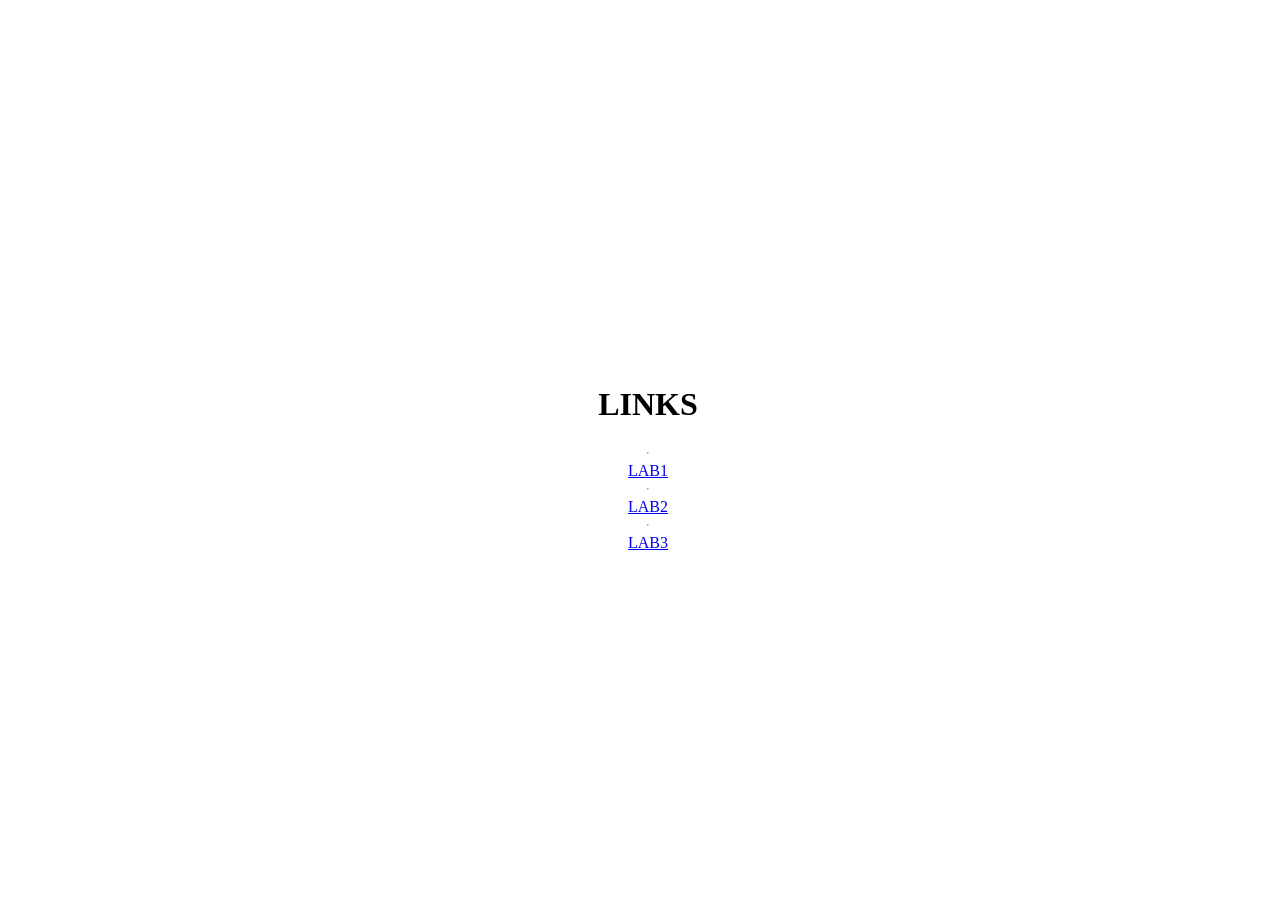
==== index.html @ 18829849 "Update links to point to the correct directory" ====
<!DOCTYPE html>
<html lang="en">
<head>
<meta charset="UTF-8">
<title>BMSIT&M Timetable</title>
</head>
<style>
	body{
		height: 100vh;
		width: 100vw;
		display: flex;
		justify-content: center;
		align-items: center;
		overflow: hidden;
		flex-direction:column;
	}
</style>
<body>
  <h1>LINKS</h1>
	<hr>
  <a href="/weblab/calculator.html">LAB1</a>
	<hr>
	<a href="/weblab/textGrow.html">LAB2</a>
	<hr>
	<a href="/weblab/form.html">LAB3</a>
</body>
</html>
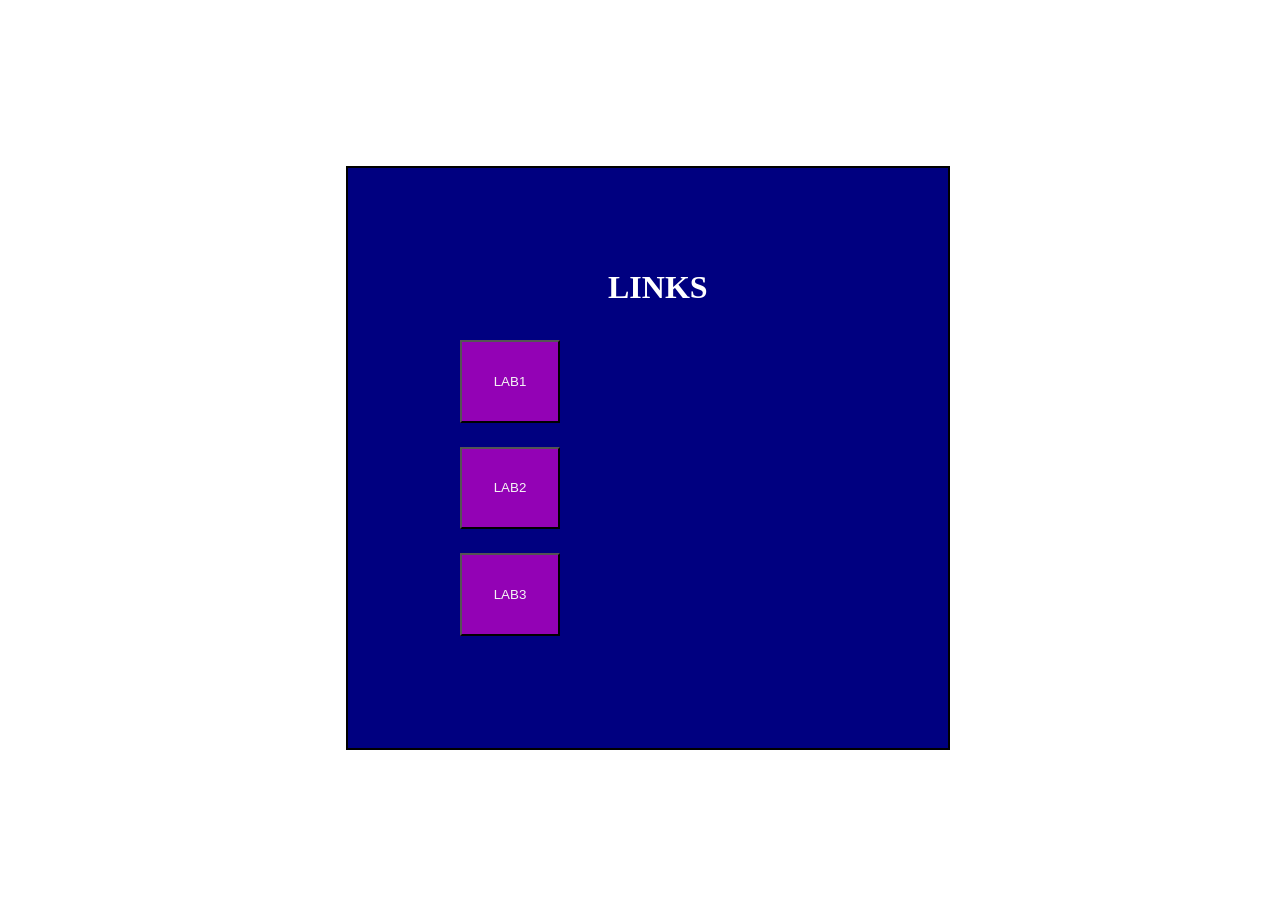
==== commit 28fc4438: "Refactor links section with buttons and styling Updated layout and styling for links section." ====
--- a/index.html
+++ b/index.html
@@ -12,16 +12,39 @@
 		justify-content: center;
 		align-items: center;
 		overflow: hidden;
-		flex-direction:column;
 	}
+	div{
+		height: 400px;
+		width: 400px;
+		border: 2px solid black;
+		display: flex;
+		flex-direction: column;
+		padding: 80px 100px 100px 100px;
+		background-color: navy;
+	}
+	button{
+		height: 100px;
+		width: 100px;
+		margin: 3%;
+		background-color: #9302b5;
+
+	}
+	a{
+		color: whitesmoke;
+		text-decoration: none;
+	}
+	h1{
+		padding-left: 40%;
+	}
+
 </style>
 <body>
-  <h1>LINKS</h1>
-	<hr>
-  <a href="/weblab/calculator.html">LAB1</a>
-	<hr>
-	<a href="/weblab/textGrow.html">LAB2</a>
-	<hr>
-	<a href="/weblab/form.html">LAB3</a>
+	<div>
+		<h1 style="color: white;">LINKS</h1>
+	  	<button> <a href="calculator.html">LAB1</a> </button>
+		<button> <a href="textGrow.html">LAB2</a> </button>
+		<button> <a href="form.html">LAB3</a> </button>
+	</div>
+  
 </body>
 </html>
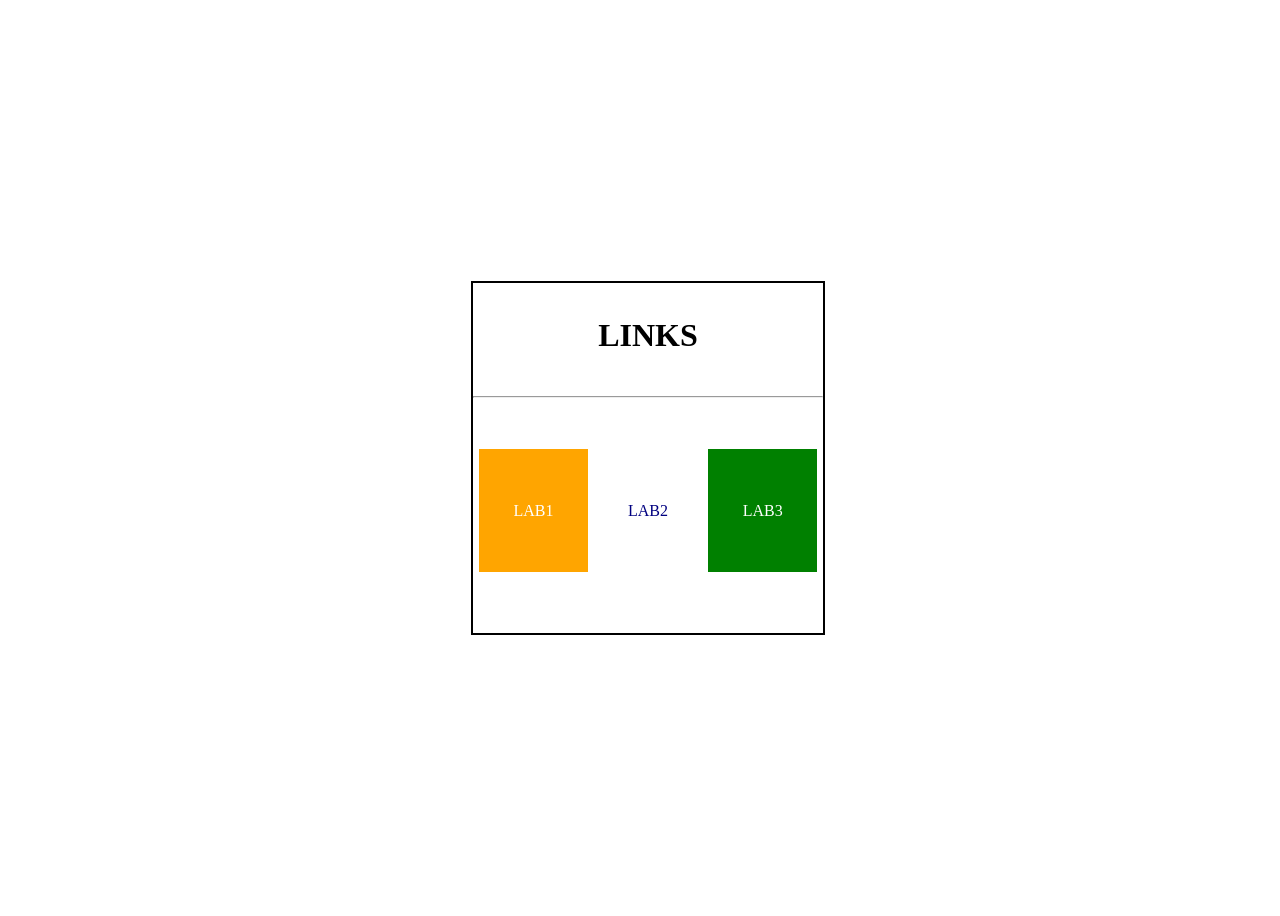
==== commit 4b2e4a4e: "Refactor index.html structure and styles" ====
--- a/index.html
+++ b/index.html
@@ -13,38 +13,56 @@
 		align-items: center;
 		overflow: hidden;
 	}
-	div{
-		height: 400px;
-		width: 400px;
+	.main{
 		border: 2px solid black;
+		height: 350px;
+		width: 350px;
+	}
+	h1{
+		height: 30%;
+		margin: 0px;
 		display: flex;
-		flex-direction: column;
-		padding: 80px 100px 100px 100px;
-		background-color: navy;
+		justify-content: center;
+		align-items: center;
 	}
-	button{
-		height: 100px;
-		width: 100px;
-		margin: 3%;
-		background-color: #9302b5;
-
+	.sub{
+		height: 50%;
+		margin: 0px;
+		display: flex;
+		margin-top: 25px;
+		justify-content: space-evenly;
+		align-items: center;
 	}
 	a{
-		color: whitesmoke;
+		height: 70%;
+		width: 31%;
 		text-decoration: none;
+		display: flex;
+		justify-content: center;
+		align-items: center;
 	}
-	h1{
-		padding-left: 40%;
+	.orange{
+		background-color: orange;
+		color: white;
 	}
-
+	.white{
+		background-color: white;
+		color: navy;
+	}
+	.green{
+		background-color: green;
+		color: white;
+	}
 </style>
 <body>
-	<div>
-		<h1 style="color: white;">LINKS</h1>
-	  	<button> <a href="calculator.html">LAB1</a> </button>
-		<button> <a href="textGrow.html">LAB2</a> </button>
-		<button> <a href="form.html">LAB3</a> </button>
+	<div class="main">
+		<h1>LINKS</h1>
+		<hr>
+		<div class="sub">
+	  		 <a href="calculator.html" class="orange"><div>LAB1</div></a> 
+			 <a href="textGrow.html" class="white"><div>LAB2</div></a> 
+			 <a href="form.html" class="green"><div>LAB3</div></a> 
+		</div>
 	</div>
-  
 </body>
 </html>
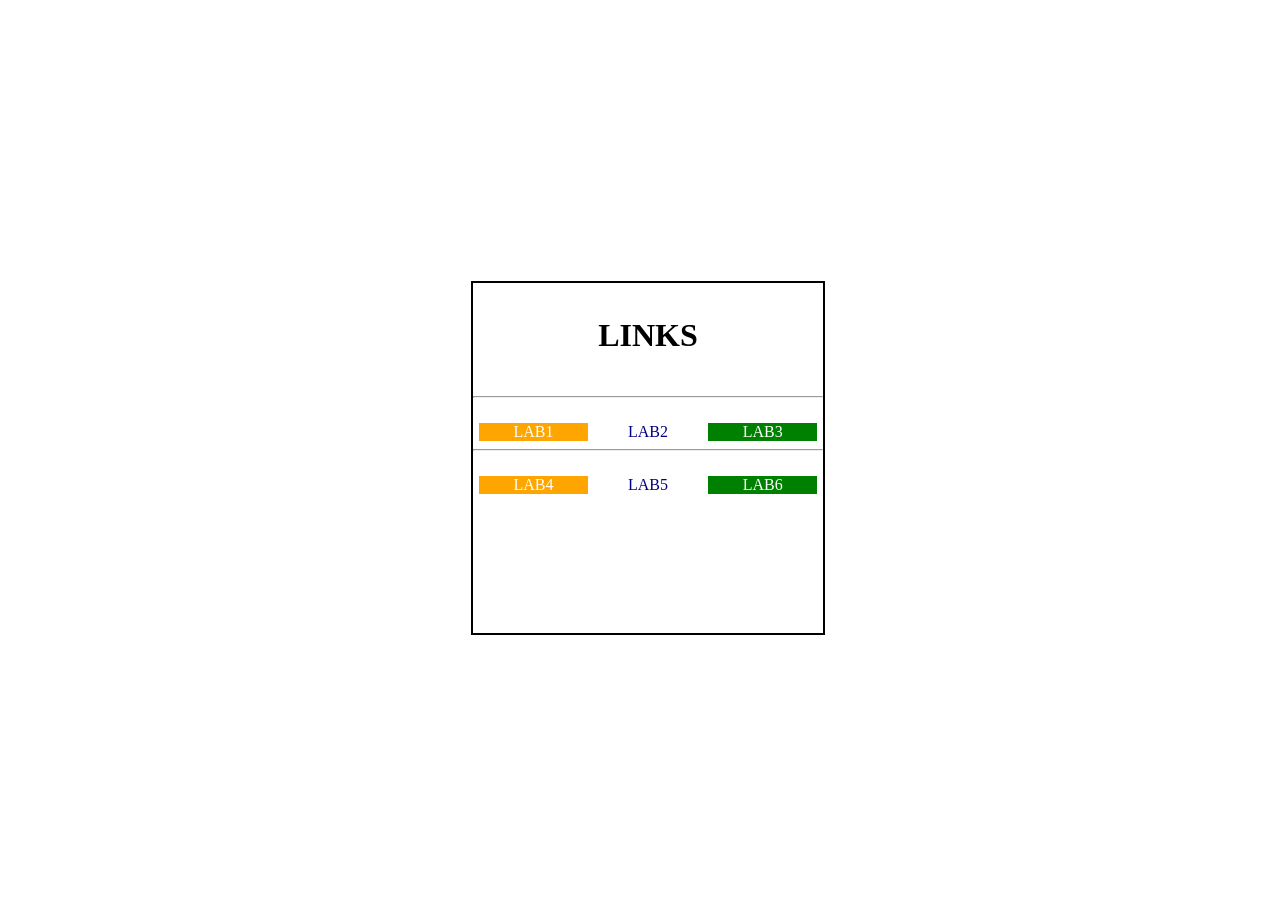
==== commit bfdcb6d0: "Organize lab links into two sections Added additional lab links to the index.html file." ====
--- a/index.html
+++ b/index.html
@@ -58,10 +58,18 @@
 	<div class="main">
 		<h1>LINKS</h1>
 		<hr>
-		<div class="sub">
-	  		 <a href="calculator.html" class="orange"><div>LAB1</div></a> 
-			 <a href="textGrow.html" class="white"><div>LAB2</div></a> 
-			 <a href="form.html" class="green"><div>LAB3</div></a> 
+		<div>
+			<div class="sub">
+		  		 <a href="calculator.html" class="orange"><div>LAB1</div></a> 
+				 <a href="textGrow.html" class="white"><div>LAB2</div></a> 
+				 <a href="form.html" class="green"><div>LAB3</div></a> 
+			</div>
+			<hr>
+			<div class="sub">
+		  		 <a href="calculator.html" class="orange"><div>LAB4</div></a> 
+				 <a href="textGrow.html" class="white"><div>LAB5</div></a> 
+				 <a href="form.html" class="green"><div>LAB6</div></a> 
+			</div>
 		</div>
 	</div>
 </body>
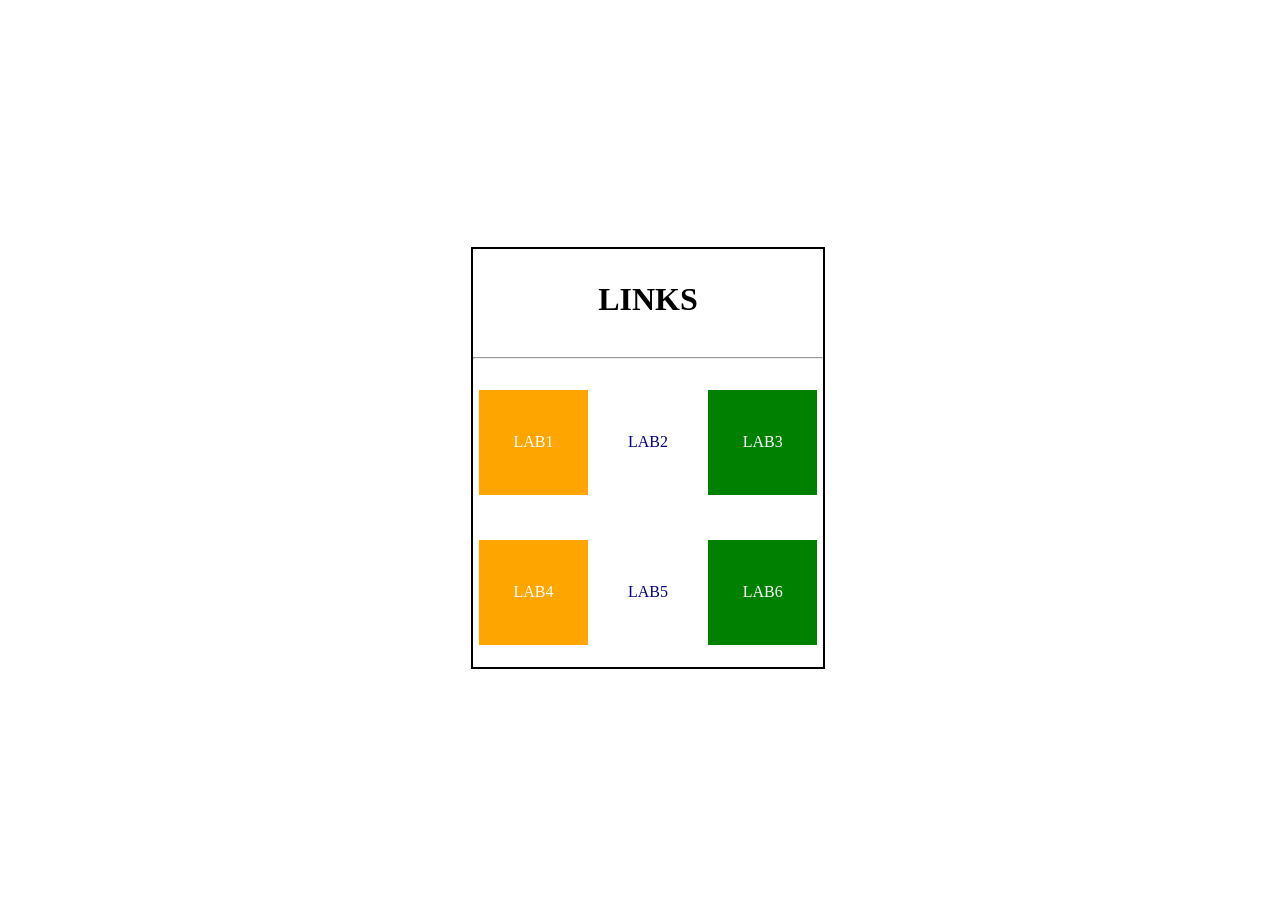
==== commit 47c36e69: "Modify title and improve layout in index.html Updated title and adjusted layout dimensions for secti" ====
--- a/index.html
+++ b/index.html
@@ -2,7 +2,7 @@
 <html lang="en">
 <head>
 <meta charset="UTF-8">
-<title>BMSIT&M Timetable</title>
+<title>LAB PROGRAMS</title>
 </head>
 <style>
 	body{
@@ -15,21 +15,24 @@
 	}
 	.main{
 		border: 2px solid black;
-		height: 350px;
+		height: auto;
+		width: 350px;
+	}
+	.section{
+		height: auto;
 		width: 350px;
 	}
 	h1{
-		height: 30%;
+		height: 100px;
 		margin: 0px;
 		display: flex;
 		justify-content: center;
 		align-items: center;
 	}
 	.sub{
-		height: 50%;
+		height: 150px;
 		margin: 0px;
 		display: flex;
-		margin-top: 25px;
 		justify-content: space-evenly;
 		align-items: center;
 	}
@@ -58,13 +61,12 @@
 	<div class="main">
 		<h1>LINKS</h1>
 		<hr>
-		<div>
+		<div class="section">
 			<div class="sub">
 		  		 <a href="calculator.html" class="orange"><div>LAB1</div></a> 
 				 <a href="textGrow.html" class="white"><div>LAB2</div></a> 
 				 <a href="form.html" class="green"><div>LAB3</div></a> 
 			</div>
-			<hr>
 			<div class="sub">
 		  		 <a href="calculator.html" class="orange"><div>LAB4</div></a> 
 				 <a href="textGrow.html" class="white"><div>LAB5</div></a> 
